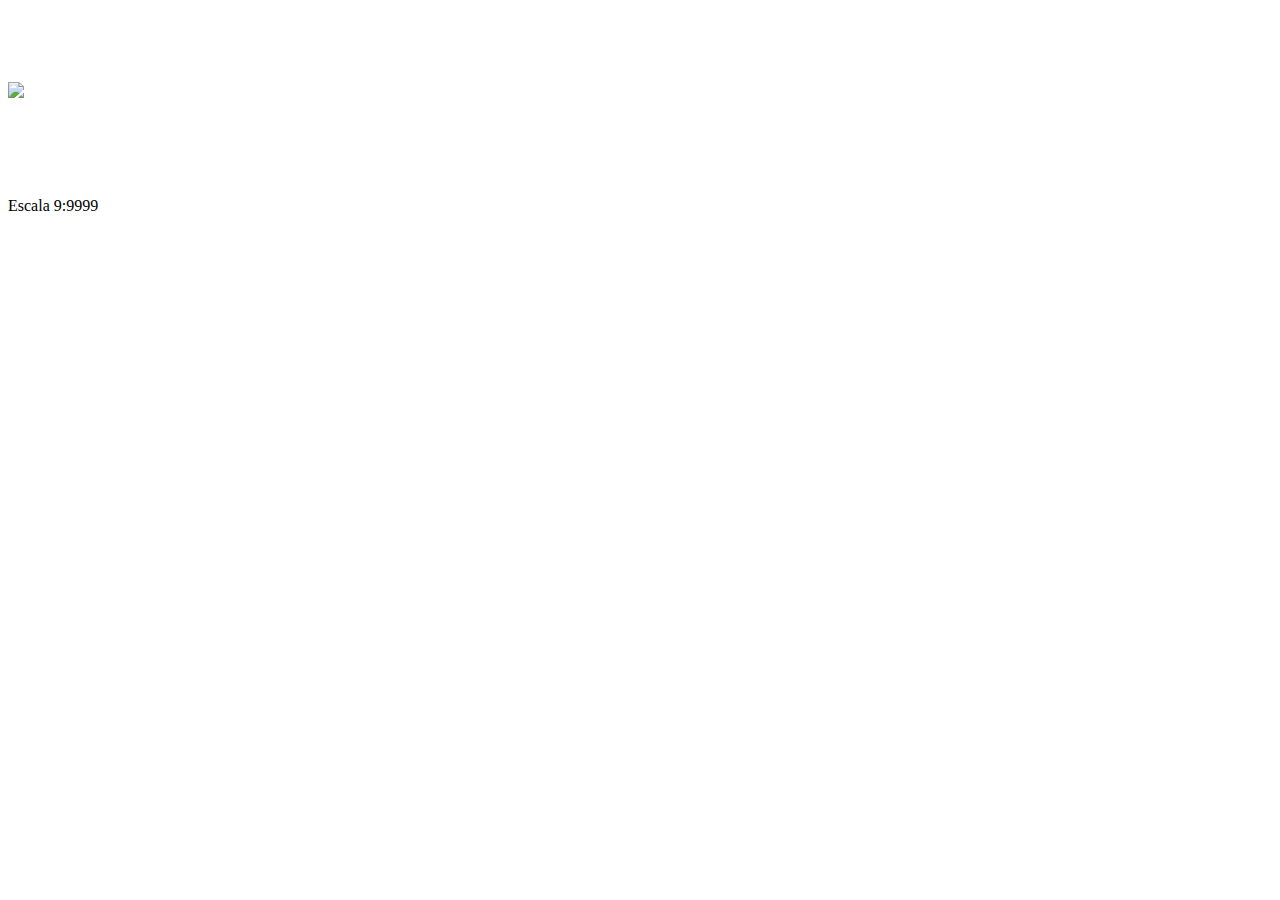
==== gou/html/index.html @ 440b2955 "commons e gou" ====
<!DOCTYPE html> 
<html lang="en"> 

<head> 
    <meta http-equiv="Content-Type" content="text/html; charset=utf-8">
    <meta name="viewport" content="initial-scale=1, maximum-scale=1,user-scalable=no">


	<title>Processos em curso</title> 
	<meta name="description" content="CM-Porto - Operações urbanísticas - processos de licenciamento em curso"> 
	<meta name="author" content="CM-Porto, DMGU + DMSI-SIG"> 

	<link href='shortcut icon' rel='media/fcmp.png' />
	<link href='media/fcmp.png' rel='icon' type='image/png' />
	
    <link rel="stylesheet" href="css/mapctrls.css">
    <link rel="stylesheet" href="css/layout.css">

    <!-- <link rel="stylesheet" href="css/layout.css"/> -->

	<script src="js/basics.js"></script>
	<script src="js/cfg.js"></script>
	<script src="js/colorramps.js"></script>

	<script src="riscojs/canvasctrl.js"></script>
	<script src="riscojs/geom.js"></script>
	<script src="riscojs/labelengine.js"></script>
	<script src="riscojs/m3math.js"></script>
	<script src="riscojs/mapcontroller.js"></script>
	<script src="riscojs/mapcontrols.js"></script>
	<script src="riscojs/mapctrllergeomgen.js"></script>
	<script src="riscojs/mapctrllerhelpers.js"></script>
	<script src="riscojs/spindex.js"></script>
	
	<script src="js/panel_switcher.js"></script>
	<script src="js/managers.js"></script>
	<!-- <script src="js/when_view_ready.js"></script> -->
	<script src="js/autocomp.js"></script>

</head> 
<body> 
	<div id="logofloater" style="visibility: hidden;">
		<img id="logo" src="media/splash-logo.png"/>
		<div id="logotxt">Gestão de <br />Operações<br />Urbanísticas</div>
	</div>

	<div id="msgsdiv" class="semi-square" style="display: none;">
	</div>

	<img id="help_icon" src="media/q-32-wh.png"/>

	<div id="sourcetag">
	</div>

	<div>
		<!-- Autocomplete -->
		<div id="loc_content">
			<input id="loc_inputbox" type="text" style="visibility: hidden" autocomplete="off" placeholder="Topónimo, morada ou documento">
			<div style="visibility: hidden" id="loc_cleansearchbtn" class="semi-square">Limpar</div>
			<div style="display: none;" id="loc_resultlistarea">
			</div>
		</div>
	</div>

	<div id="viewDiv">
	</div>

	<div id="legDivCloser" class="closed unselectable">
	</div>
	
	<div id="legendctrl" style="visibility: hidden">
		<div id="legend_container">			
			<table>
				<tr>
					<td>
						<p class="visctrl-h1">Leg....</p>
					</td>
				</tr>
			</table>
		</div>
	</div>

	<div id="indicators">
		
		<div id="sclvaldiv">
			Escala <span id="sclval">9:9999</span>
		</div>

		<div id="mouseposdiv">
			
		</div>
		
	</div>

	<div id="gridDivCloser" class="opened unselectable" style="visibility: hidden">
	</div>

	<div id="gridDivContainer" style="visibility: hidden">
		<div id="gridDiv">
			<p id="gridivtitle">Processos urbanísticos em curso</p>
			<p id="qrythemelbl"></p>
			<div id="inimsg">
				<p id="zoominmsg">Faça 'zoom in' para ver polígonos e locais de licenciamento SRU.</p>
				<p id="mainmsg">Faça click num polígono ou local de licenciamento SRU para saber quais os processos em curso no mesmo.</p>
			</div>
			<div id="queryResults"></div>
			<!-- <button id="clearButton" class="esri-component esri-widget">Limpar</button> -->
		</div>
	</div>
	<img id="loading" src="media/816.gif"  style="visibility: hidden"/>

	<script src="js/map_config.js"></script>
	<script src="js/loc_interop.js"></script>
	<script src="js/ui_init.js"></script>
	<script src="js/map_init.js"></script>

</body> 
</html>
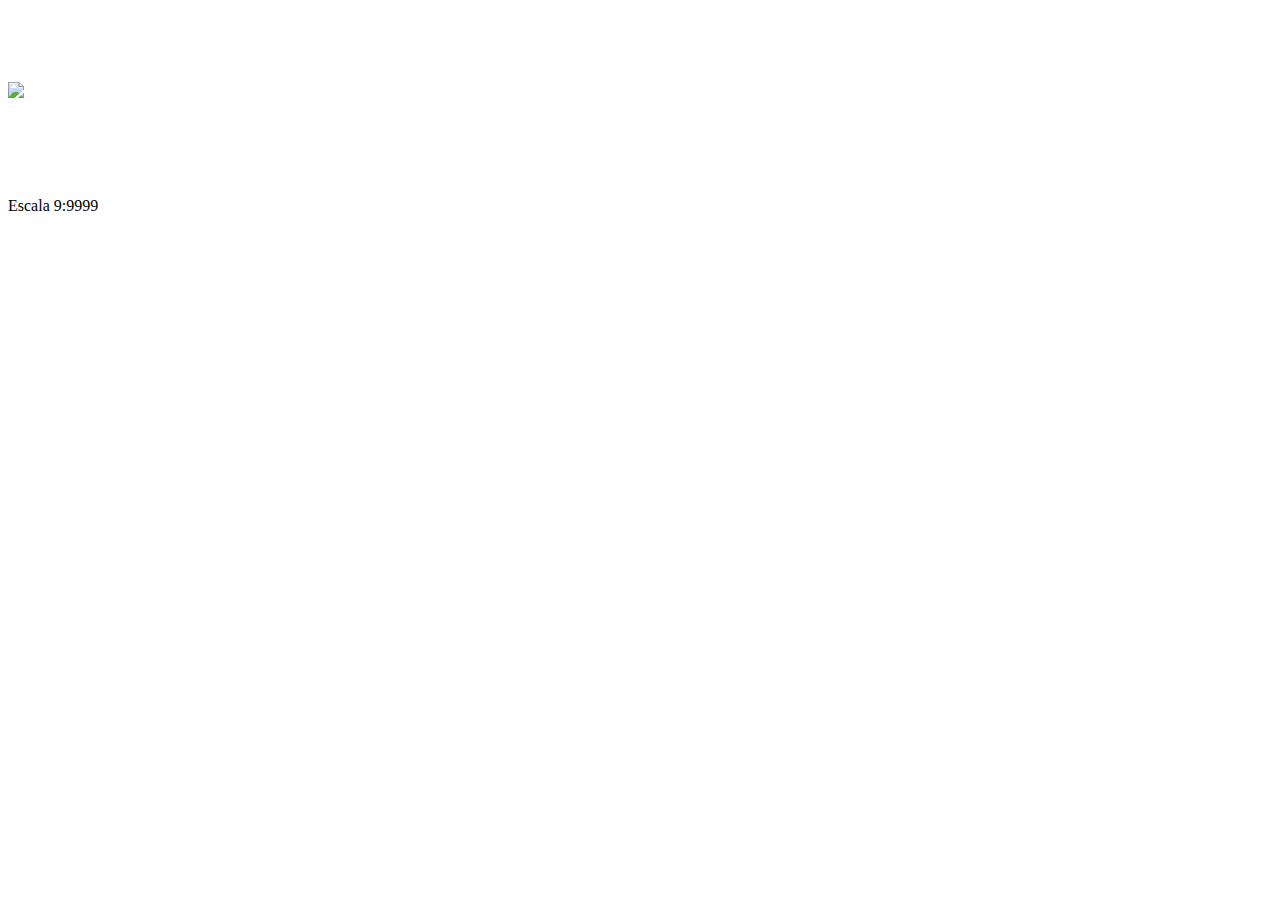
==== commit 07842a51: "Correção cfg.js de prod - proc_em_curso" ====
--- a/gou/html/index.html
+++ b/gou/html/index.html
@@ -111,8 +111,8 @@
 
 	<script src="js/map_config.js"></script>
 	<script src="js/loc_interop.js"></script>
+	<script src="js/map_init.js"></script>
 	<script src="js/ui_init.js"></script>
-	<script src="js/map_init.js"></script>
 
 </body> 
 </html> 
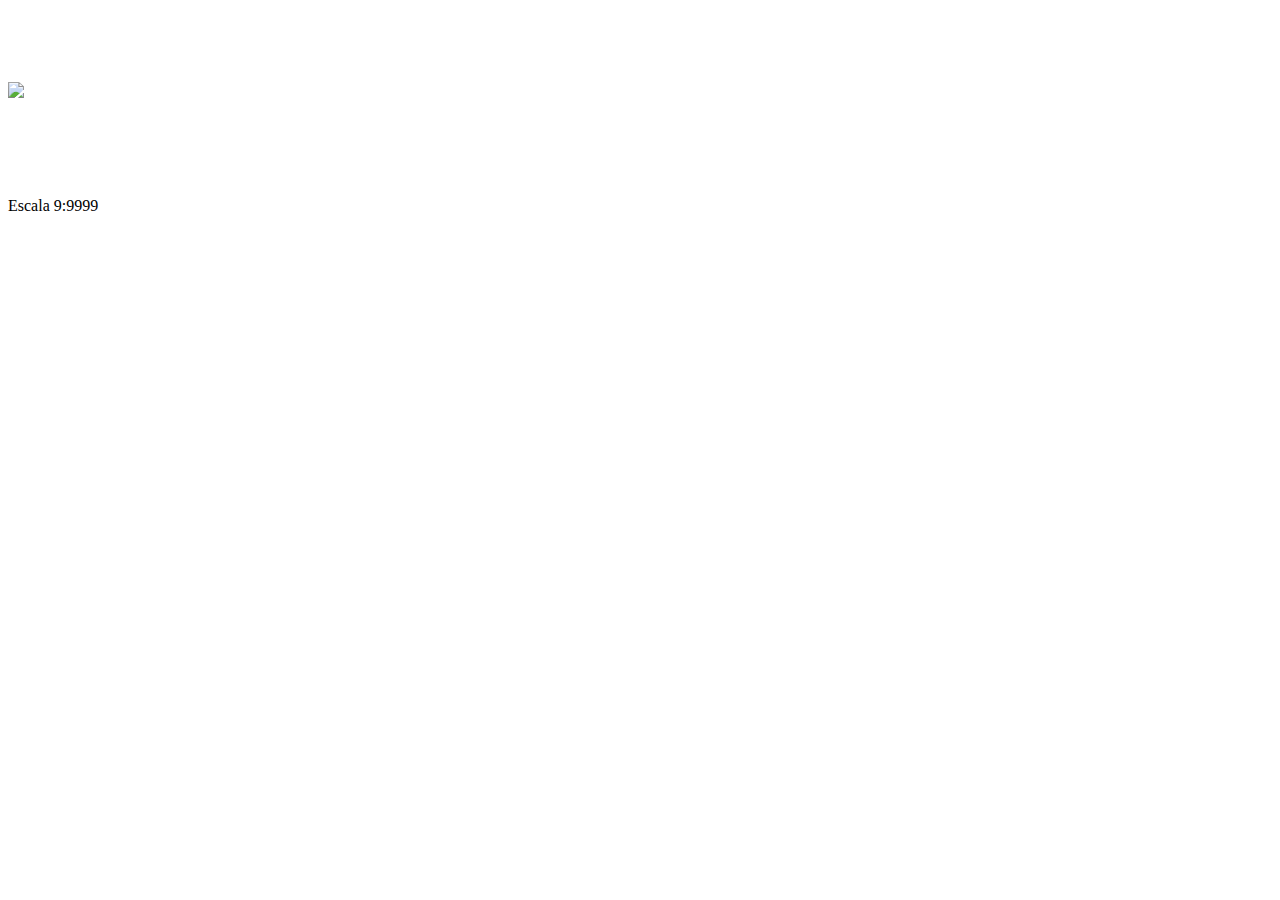
==== commit e558d396: "Criação GOU" ====
--- a/gou/html/index.html
+++ b/gou/html/index.html
@@ -6,8 +6,8 @@
     <meta name="viewport" content="initial-scale=1, maximum-scale=1,user-scalable=no">
 
 
-	<title>Processos em curso</title> 
-	<meta name="description" content="CM-Porto - Operações urbanísticas - processos de licenciamento em curso"> 
+	<title>GOU</title> 
+	<meta name="description" content="CM-Porto - Operações urbanísticas"> 
 	<meta name="author" content="CM-Porto, DMGU + DMSI-SIG"> 
 
 	<link href='shortcut icon' rel='media/fcmp.png' />
@@ -55,7 +55,7 @@
 	<div>
 		<!-- Autocomplete -->
 		<div id="loc_content">
-			<input id="loc_inputbox" type="text" style="visibility: hidden" autocomplete="off" placeholder="Topónimo, morada ou documento">
+			<input id="loc_inputbox" type="text" style="visibility: hidden" autocomplete="off" placeholder="Topónimo ou morada">
 			<div style="visibility: hidden" id="loc_cleansearchbtn" class="semi-square">Limpar</div>
 			<div style="display: none;" id="loc_resultlistarea">
 			</div>
@@ -97,11 +97,11 @@
 
 	<div id="gridDivContainer" style="visibility: hidden">
 		<div id="gridDiv">
-			<p id="gridivtitle">Processos urbanísticos em curso</p>
+			<p id="gridivtitle">Operações urbanísticas</p>
 			<p id="qrythemelbl"></p>
 			<div id="inimsg">
 				<p id="zoominmsg">Faça 'zoom in' para ver polígonos e locais de licenciamento SRU.</p>
-				<p id="mainmsg">Faça click num polígono ou local de licenciamento SRU para saber quais os processos em curso no mesmo.</p>
+				<p id="mainmsg">Faça click num polígono ou local de licenciamento SRU para ver todos os processos associados.</p>
 			</div>
 			<div id="queryResults"></div>
 			<!-- <button id="clearButton" class="esri-component esri-widget">Limpar</button> -->
